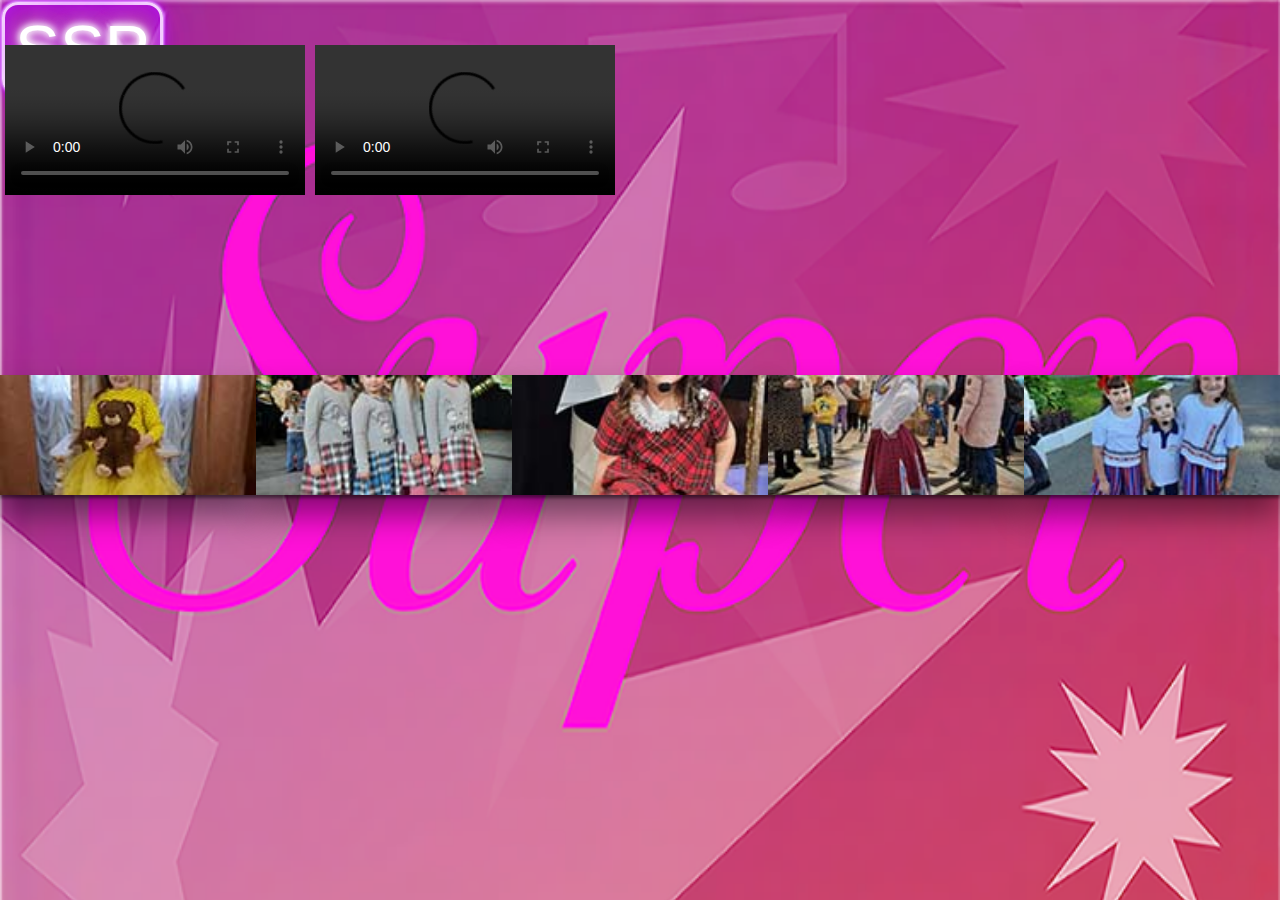
==== index.html @ 754dcc4c "second commit" ====
<!DOCTYPE html>
<html lang="en">

<head>
    <meta charset="UTF-8">
    <meta http-equiv="X-UA-Compatible" content="IE=edge">
    <meta name="viewport" content="width=, initial-scale=1.0">
    <title>Syper Star Popylar</title>
    <link rel="stylesheet" href="./style.css">
</head>
<body>
    <header>
        <div class="header_logo">
            <p>SSP</p>
        </div>
    </header>

    <div class="video">

      <div class="slide-video">
        <video src="video/Будет круто.mp4" controls ></video>
      </div>

      <div class="slide-video">
        <video src="video/Дзе вы дзеуки.mp4" controls ></video>
      </div>

      <!--<div class="slide-video">
        <video src="video/Енот.mp4" controls  ></video>
      </div>-->

    </div>
  

    <div class="accordion">

      <!-- BOX 1 -->
      <div class="box a1">
          <div class="image_1">
              <div class="text">
                  <h2>Лялька</h2>
              </div>
          </div>
      </div>

      <!-- BOX 2 -->
      <div class="box a2">
          <div class="image_2">
              <div class="text">
                  <h2>К 8 Марта</h2>
              </div>
          </div>
      </div>

      <!-- BOX 3 -->
      <div class="box a3">
          <div class="image_3">
              <div class="text">
                  <h2>Дворец Культуры</h2>
              </div>
          </div>
      </div>

      <!-- BOX 1 -->
      <div class="box a4">
          <div class="image_4">
              <div class="text">
                  <h2>56 Театральный Сезон</h2>
              </div>
          </div>
      </div>

      <!-- BOX 5 -->
      <div class="box a5">
          <div class="image_5">
              <div class="text">
                  <h2>Летний Амфитеатр</h2>
              </div>
          </div>
      </div>

  </div>


   <!-- <div class="container">

        <div class="slide" style="background-image: url(images/Катя1.jpg);">
          <h3>Театр "Лялька"</h3>
        </div>

        <div class="slide" style="background-image: url(images/Катя2.jpg);">
          <h3>К 8 Марта</h3>
        </div>

        <div class="slide active" style="background-image: url(images/Катя3.jpg);">
          <h3>Дворец Культуры</h3>
        </div>

        <div class="slide" style="background-image: url(images/Катя4.jpg);">
          <h3>56 Театральный Сезон</h3>
        </div>

        <div class="slide" style="background-image: url(images/Катя5.jpg);" >
          <h3>Летний Амфитеатр</h3>
        </div>

      </div>
    
      <script src="app.js"></script>-->

</body>
</html>
---- style.css ----
/* Reset css start*/
html, body, div, span, applet, object, iframe,
h1, h2, h3, h4, h5, h6, p, blockquote, pre,
a, abbr, acronym, address, big, cite, code,
del, dfn, em, img, ins, kbd, q, s, samp,
small, strike, strong, sub, sup, tt, var,
b, u, i, center,
dl, dt, dd, ol, ul, li,
fieldset, form, label, legend,
table, caption, tbody, tfoot, thead, tr, th, td,
article, aside, canvas, details, embed, 
figure, figcaption, footer, header, hgroup, 
menu, nav, output, ruby, section, summary,
time, mark, audio, video {
	margin: 0;
	padding: 0;
	border: 0;
	font-size: 100%;
	font: inherit;
	vertical-align: baseline;
}
article, aside, details, figcaption, figure, 
footer, header, hgroup, menu, nav, section {
	display: block;
}
html {
	height: 100%;
}
body {
	line-height: 1;
}
ol, ul {
	list-style: none;
}
blockquote, q {
	quotes: none;
}
blockquote:before, blockquote:after,
q:before, q:after {
	content: '';
	content: none;
}
table {
	border-collapse: collapse;
	border-spacing: 0;
}
/* Reset css end*/

html{
    box-sizing: border-box;
  }

  
body {
    background: url(images/SSP.png) no-repeat;
    background-size: 100%;
    font-family: 'Fjalla One', sans-serif;
    /*display: flex;*/
    }

  .header_logo {
    display: inline-block;
    margin-top: 2px;
    margin-left: 2px;
    color: #fff;
    text-shadow:
    0 0 7px #fff,
    0 0 10px #fff,
    0 0 21px #fff,
    0 0 42px #bc13fe,
    0 0 82px #bc13fe,
    0 0 92px #bc13fe,
    0 0 102px #bc13fe,
    0 0 151px #bc13fe;  
    font-size: 4.2rem;
    animation: pulsate 1.5s infinite alternate;
    border: 0.2rem solid #fff;
    border-radius: 1rem;
    padding: 0.15em;
    box-shadow: 0 0 .2rem #fff,
                0 0 .2rem #fff,
                0 0 .2rem #bc13fe,
                0 0 0.8rem #bc13fe,
                0 0 0.28rem #bc13fe,
                inset 0 0 1.3rem #bc13fe;
    }

    @keyframes pulsate {
        100% {
            text-shadow:
             0 0 4px #fff,
             0 0 11px #fff,
             0 0 19px #fff,
             0 0 40px #bc13fe,
             0 0 80px #bc13fe,
             0 0 90px #bc13fe,
             0 0 100px #bc13fe,
             0 0 150px #bc13fe;
   }
           0% {
             text-shadow:
             0 0 2px #fff,
             0 0 4px #fff,
             0 0 6px #fff,
             0 0 10px #bc13fe,
             0 0 45px #bc13fe,
             0 0 55px #bc13fe,
             0 0 70px #bc13fe,
             0 0 80px #bc13fe;
   } }

/*для карточек start*/
  /* .container{
     margin-top: 54vh;
    width: 100%;
    display:flex;
    justify-content: center;
    align-items: center;
    }
    .slide{
      height: 18vh;
      border-radius: 10px;
      margin: 5px;
      cursor: pointer;
      color: #fff;
      flex: 1;
      background-size: cover;
      background-position: center;
      background-repeat: no-repeat;
      position: relative;
      transition: all 500ms ease-in-out;
    }
    .slide h3{
      position: absolute;
      font-size: 24px;
      bottom: 20px;
      left: 20px;
      margin: 0;
      opacity: 0;
    }
    .slide.active{
      flex: 3;
    }
    .slide.active h3{
      opacity: 1;
      transition: opacity 0.3s ease-in 0.4s;
    }
    /* для карточек end*/

/* для видео start*/
    .video{
      min-width: 100wh;
      height: 100px;
     display:flex;
     align-items: center;
    }
    .slide-video{
      height: 200px;
      margin: 5px;
    }
  
   /*  для видео end*/


@import url('https://fonts.googleapis.com/css?family=Fjalla+One');
@import url('https://fonts.googleapis.com/css?family=Exo+2');
.accordion {
    margin-top: 20vh;
    min-width: 100wh;
    height: 120px;
   /* margin: 5px auto;*/
    display: flex;
    box-shadow: 0px 3px 3px rgba(5, 4, 4, 0.47);
    flex-direction: row;
    cursor: pointer;
   /* margin-bottom: 20px;*/
}
.box {
    position: relative;
    height: 100%;
    flex: 1;
    background-position: left;
    background-size: cover;
    transition: .7s;
    box-shadow: 0px 20px 30px rgba(0, 0, 0, 0.47);
}
.box:hover{
    flex: 5;
    height: 200px;
}
.a1 {
    background-image: url("images/Катя1.jpg");
}
.a2 {
    background-image: url("images/Катя2.jpg")
}
.a3 {
    background-image: url("images/Катя3.jpg");
}
.a4 {
    background-image: url("images/Катя4.jpg");
}
.a5 {
    background-image: url("images/Катя5.jpg"); 
}
.text {
    position: absolute;
    bottom: 0;
    opacity: 0;
    padding: 2px;
    color: #fff;
    
}
.box:hover .text{
    opacity:1;
}
@media screen and (max-width: 340px){
    body{
        margin: 0;
    }
    .accordion {
        flex-direction: column;
        height: 100px;
        box-shadow: none;
    }
    .box {
        box-shadow: none;
    }
    .box:hover {
        flex: 2;
    }
}
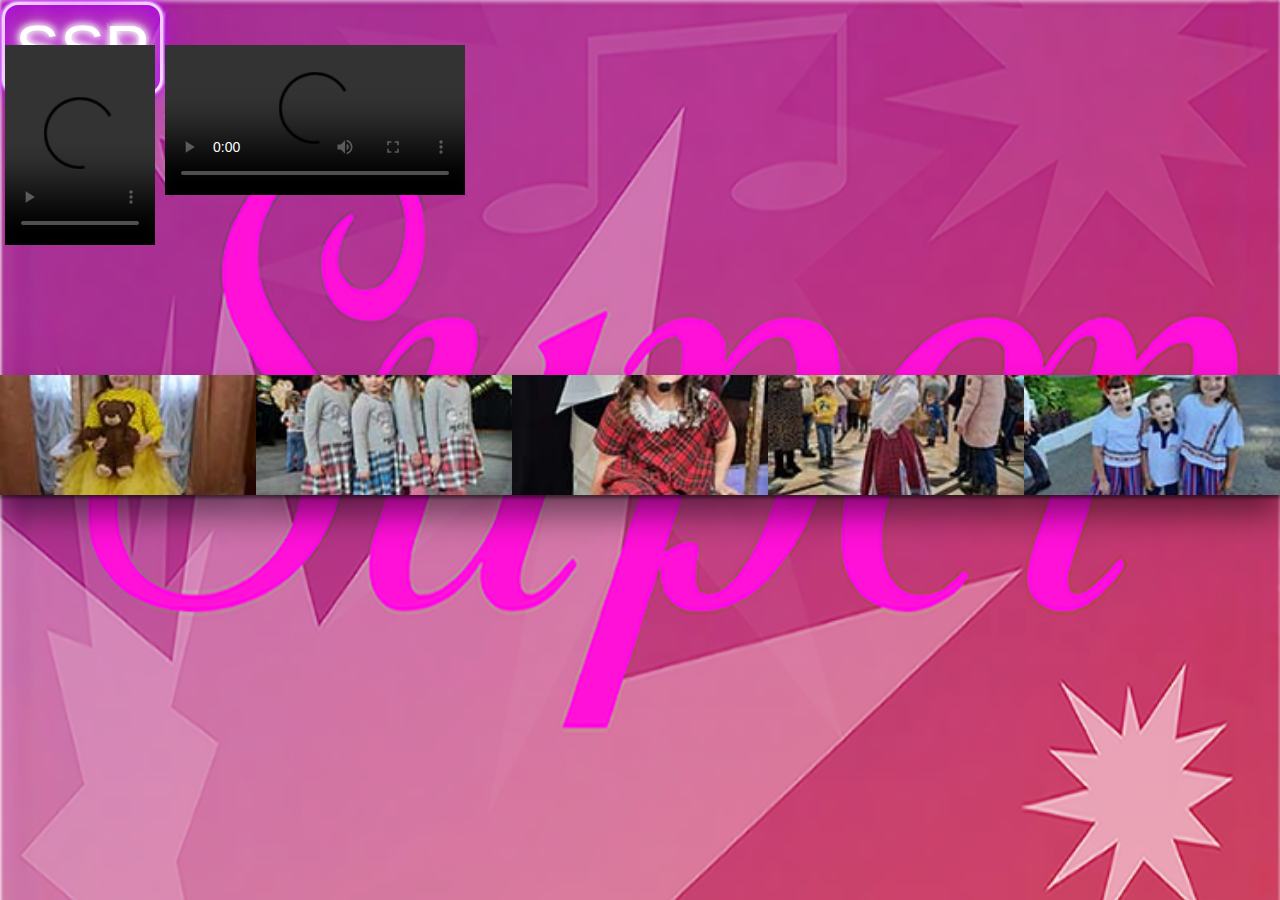
==== commit 5c5504cf: "third commit" ====
--- a/index.html
+++ b/index.html
@@ -18,11 +18,11 @@
     <div class="video">
 
       <div class="slide-video">
-        <video src="video/Будет круто.mp4" controls ></video>
+        <video src="video/Будет круто.mp4" controls preload="metadata"  width="150" height="200"></video>
       </div>
 
       <div class="slide-video">
-        <video src="video/Дзе вы дзеуки.mp4" controls ></video>
+        <video src="video/Дзе вы дзеуки.mp4" controls preload="auto"></video>
       </div>
 
       <!--<div class="slide-video">
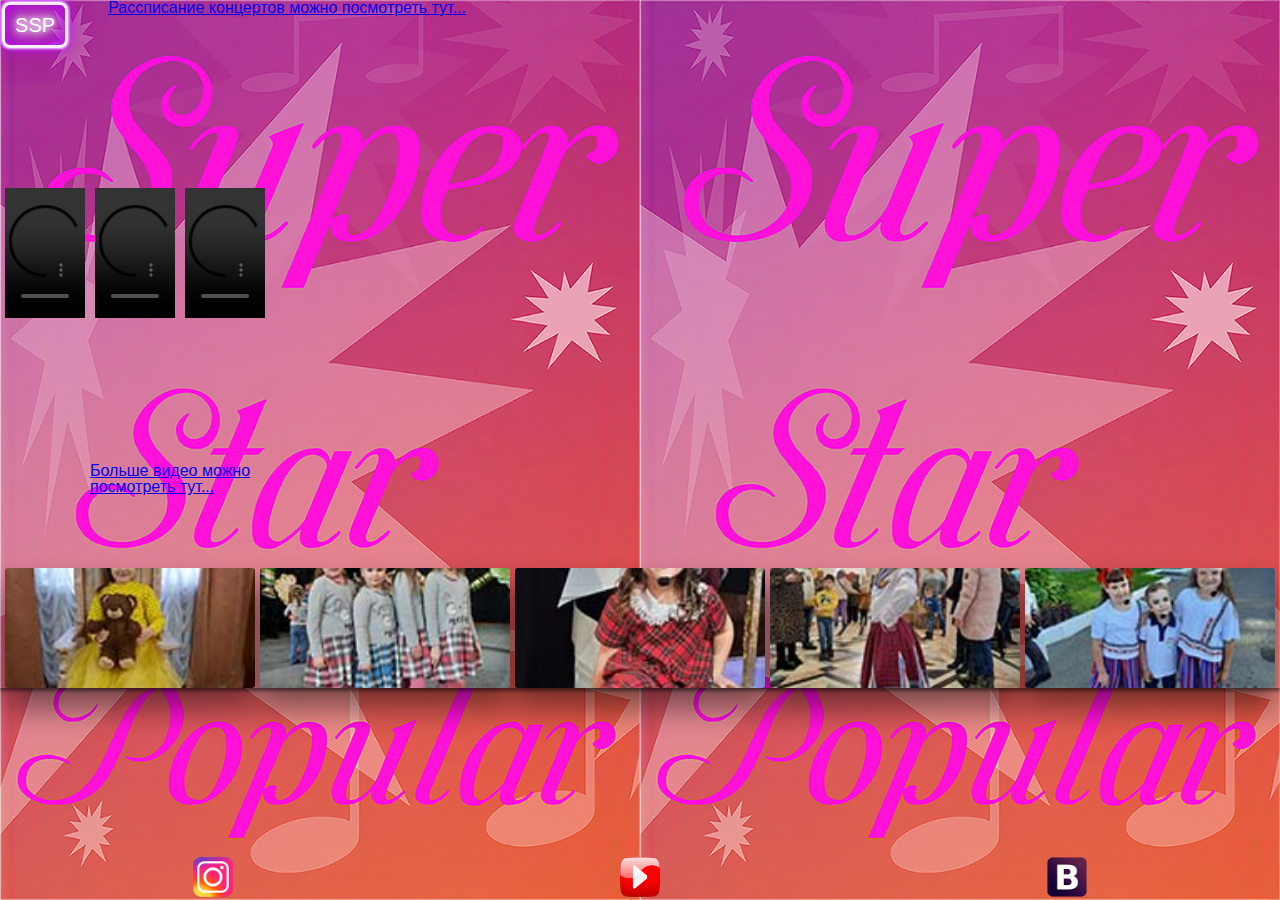
==== commit c2a7f6ad: "third commit" ====
--- a/index.html
+++ b/index.html
@@ -9,104 +9,101 @@
     <link rel="stylesheet" href="./style.css">
 </head>
 <body>
+  <div class="wrapper">
+    <div class="content">
+
     <header>
         <div class="header_logo">
             <p>SSP</p>
+        </div>
+        <div class="schedule">
+          <a href="#">Рассписание концертов можно посмотреть тут...</a>
         </div>
     </header>
 
     <div class="video">
 
       <div class="slide-video">
-        <video src="video/Будет круто.mp4" controls preload="metadata"  width="150" height="200"></video>
+        <video src="video/Будет круто.mp4" controls preload="auto"  width="80" height="130"></video>
       </div>
 
       <div class="slide-video">
-        <video src="video/Дзе вы дзеуки.mp4" controls preload="auto"></video>
+        <video src="video/Дзе вы дзеуки.mp4" controls preload="auto" width="80" height="130"></video>
       </div>
 
-      <!--<div class="slide-video">
-        <video src="video/Енот.mp4" controls  ></video>
-      </div>-->
+      <div class="slide-video">
+        <video src="video/Енот.mp4" controls preload="auto" width="80" height="130" ></video>
+      </div>
 
     </div>
   
+<div class="more_video">
+<a href="#">Больше видео можно посмотреть тут... </a>
+</div>
 
     <div class="accordion">
-
       <!-- BOX 1 -->
       <div class="box a1">
-          <div class="image_1">
-              <div class="text">
-                  <h2>Лялька</h2>
-              </div>
-          </div>
+        <!--  <div class="image_1">-->
+                   <div class="text">
+                       <h2>Лялька</h2>
+                   </div>
+       <!--   </div>-->
       </div>
 
       <!-- BOX 2 -->
       <div class="box a2">
-          <div class="image_2">
+       <!--   <div class="image_2">-->
               <div class="text">
                   <h2>К 8 Марта</h2>
               </div>
-          </div>
+         <!-- </div>-->
       </div>
 
       <!-- BOX 3 -->
       <div class="box a3">
-          <div class="image_3">
+         <!-- <div class="image_3">-->
               <div class="text">
                   <h2>Дворец Культуры</h2>
               </div>
-          </div>
+      <!--    </div>-->
       </div>
 
       <!-- BOX 1 -->
       <div class="box a4">
-          <div class="image_4">
+         <!-- <div class="image_4">-->
               <div class="text">
                   <h2>56 Театральный Сезон</h2>
               </div>
-          </div>
+        <!--  </div>-->
       </div>
 
       <!-- BOX 5 -->
       <div class="box a5">
-          <div class="image_5">
+          <!--<div class="image_5">-->
               <div class="text">
                   <h2>Летний Амфитеатр</h2>
               </div>
-          </div>
+        <!--  </div>-->
       </div>
 
   </div>
+</div>
+  <footer>
+   <!-- <div class="ref">
+<img src="images/inst.png" alt="инстаграмм">
+    </div>
+    <div class="ref">
+      <img src="images/ut.png" alt="ютуб">
+          </div>
+          <div class="ref">
+            <img src="images/vk.png" alt="в контакте">
+                </div>-->
+                <a href="#"><img src="images/inst.png" alt="инстаграмм" width="40px" height="40px"></a>
+                <a href="#"><img src="images/ut.png" alt="ютуб" width="40px" height="40px"></a>
+                <a href="#"><img src="images/vk.png" alt="в контакте" width="40px" height="40px"></a>
 
-
-   <!-- <div class="container">
-
-        <div class="slide" style="background-image: url(images/Катя1.jpg);">
-          <h3>Театр "Лялька"</h3>
-        </div>
-
-        <div class="slide" style="background-image: url(images/Катя2.jpg);">
-          <h3>К 8 Марта</h3>
-        </div>
-
-        <div class="slide active" style="background-image: url(images/Катя3.jpg);">
-          <h3>Дворец Культуры</h3>
-        </div>
-
-        <div class="slide" style="background-image: url(images/Катя4.jpg);">
-          <h3>56 Театральный Сезон</h3>
-        </div>
-
-        <div class="slide" style="background-image: url(images/Катя5.jpg);" >
-          <h3>Летний Амфитеатр</h3>
-        </div>
-
-      </div>
-    
-      <script src="app.js"></script>-->
-
+  </footer>
+</div>
 </body>
 </html>--- a/style.css
+++ b/style.css
@@ -48,16 +48,27 @@
 
 html{
     box-sizing: border-box;
+    height: 100%;
   }
 
-  
 body {
     background: url(images/SSP.png) no-repeat;
-    background-size: 100%;
+    background-repeat: round;
     font-family: 'Fjalla One', sans-serif;
+    height: 100%;
     /*display: flex;*/
     }
 
+/* для header start*/
+header{
+    display: flex;
+}
+.schedule{
+    margin-left: 40px;
+}
+/* для header end*/
+
+/* для логотипа start*/
   .header_logo {
     display: inline-block;
     margin-top: 2px;
@@ -75,7 +86,7 @@
     font-size: 4.2rem;
     animation: pulsate 1.5s infinite alternate;
     border: 0.2rem solid #fff;
-    border-radius: 1rem;
+    border-radius: 0.5rem;
     padding: 0.15em;
     box-shadow: 0 0 .2rem #fff,
                 0 0 .2rem #fff,
@@ -84,7 +95,6 @@
                 0 0 0.28rem #bc13fe,
                 inset 0 0 1.3rem #bc13fe;
     }
-
     @keyframes pulsate {
         100% {
             text-shadow:
@@ -108,65 +118,41 @@
              0 0 70px #bc13fe,
              0 0 80px #bc13fe;
    } }
-
-/*для карточек start*/
-  /* .container{
-     margin-top: 54vh;
-    width: 100%;
-    display:flex;
-    justify-content: center;
-    align-items: center;
-    }
-    .slide{
-      height: 18vh;
-      border-radius: 10px;
-      margin: 5px;
-      cursor: pointer;
-      color: #fff;
-      flex: 1;
-      background-size: cover;
-      background-position: center;
-      background-repeat: no-repeat;
-      position: relative;
-      transition: all 500ms ease-in-out;
-    }
-    .slide h3{
-      position: absolute;
-      font-size: 24px;
-      bottom: 20px;
-      left: 20px;
-      margin: 0;
-      opacity: 0;
-    }
-    .slide.active{
-      flex: 3;
-    }
-    .slide.active h3{
-      opacity: 1;
-      transition: opacity 0.3s ease-in 0.4s;
-    }
-    /* для карточек end*/
+p{
+    font-size: 20px;
+}
+  /* для логотипа end*/
 
 /* для видео start*/
     .video{
-      min-width: 100wh;
+      margin-top: 15vh;
+      width: 100wh;
       height: 100px;
-     display:flex;
-     align-items: center;
+      display:flex;
+      flex-direction: row;
+      cursor: pointer;
     }
     .slide-video{
       height: 200px;
       margin: 5px;
     }
-  
    /*  для видео end*/
 
-
+   /* для more_video start*/
+.more_video{
+    width: 200px;
+    height: 60px;
+    margin-top: 20vh;
+    margin-left: 10vh;
+}
+   /* для more_video end*/
+
+  /* для фото start*/
 @import url('https://fonts.googleapis.com/css?family=Fjalla+One');
 @import url('https://fonts.googleapis.com/css?family=Exo+2');
 .accordion {
-    margin-top: 20vh;
-    min-width: 100wh;
+    margin-top: 5vh;
+    width: 100wh;
     height: 120px;
    /* margin: 5px auto;*/
     display: flex;
@@ -176,8 +162,11 @@
    /* margin-bottom: 20px;*/
 }
 .box {
+    margin-left: 5px;
+    border-radius: 3px;
     position: relative;
-    height: 100%;
+    /*height: 100%;*/
+    width: 100vh;
     flex: 1;
     background-position: left;
     background-size: cover;
@@ -192,7 +181,7 @@
     background-image: url("images/Катя1.jpg");
 }
 .a2 {
-    background-image: url("images/Катя2.jpg")
+    background-image: url("images/Катя2.jpg");
 }
 .a3 {
     background-image: url("images/Катя3.jpg");
@@ -202,6 +191,7 @@
 }
 .a5 {
     background-image: url("images/Катя5.jpg"); 
+    margin-right: 5px;
 }
 .text {
     position: absolute;
@@ -219,7 +209,8 @@
         margin: 0;
     }
     .accordion {
-        flex-direction: column;
+       /* flex-direction: column;*/
+        flex-direction: row;
         height: 100px;
         box-shadow: none;
     }
@@ -227,6 +218,27 @@
         box-shadow: none;
     }
     .box:hover {
-        flex: 2;
-    }
-}+        margin-top: -33px;
+        flex: 7;
+    }
+}
+  /* для фото end*/
+
+    /* для footer start*/
+ footer{
+     display: flex;
+     position: sticky;
+     flex: 0 0 auto;
+     justify-content: space-around;
+ }
+
+      /* для footer end*/
+      .wrapper {
+        display: flex;
+        flex-direction: column;
+        min-height: 100%;
+    }
+    .content {
+        flex: 1 0 auto;
+    }
+    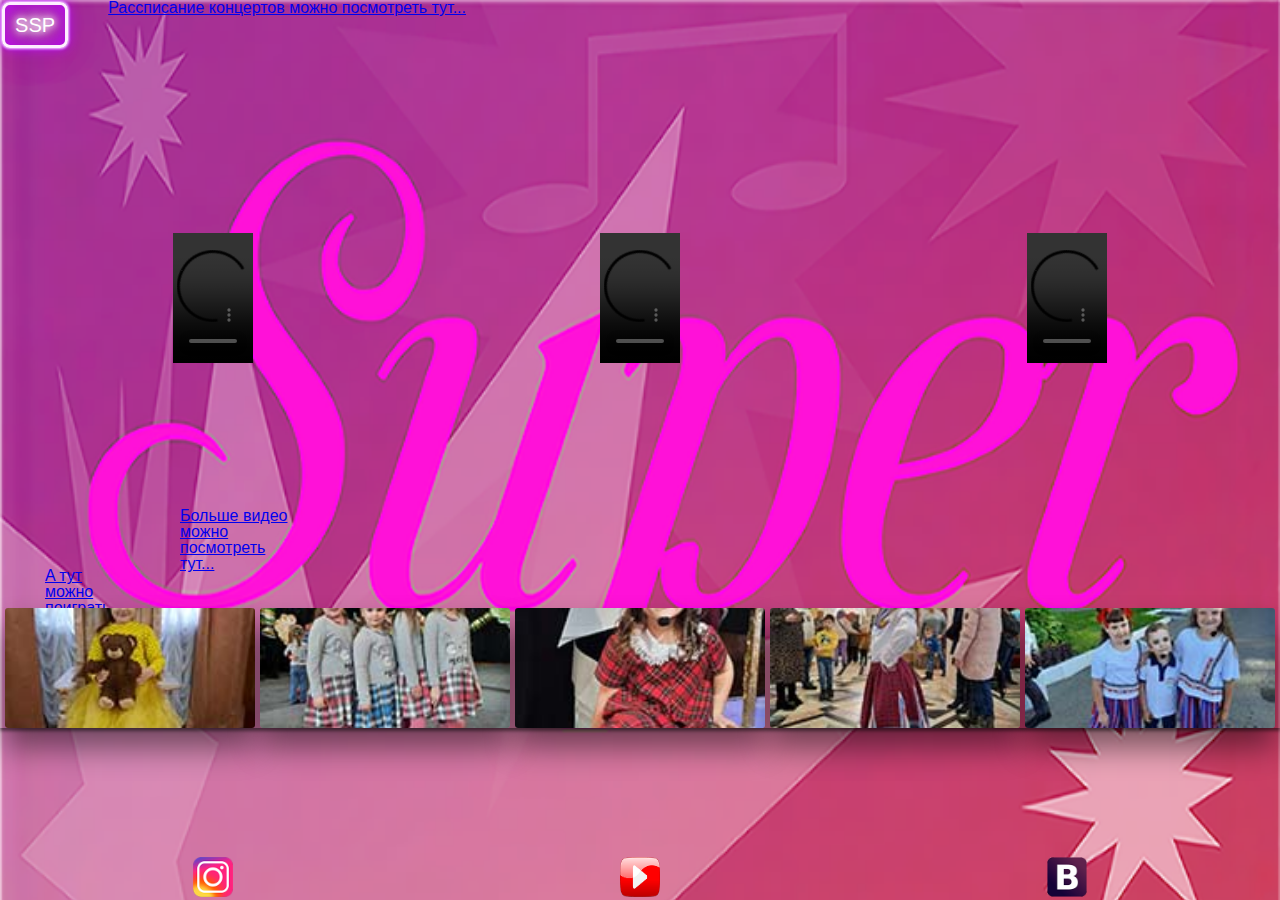
==== commit 4ae6feff: "fourth commit" ====
--- a/index.html
+++ b/index.html
@@ -40,6 +40,10 @@
 <div class="more_video">
 <a href="#">Больше видео можно посмотреть тут... </a>
 </div>
+
+<div class="games">
+  <a href="#">A тут можно поиграть... </a>
+  </div>
 
     <div class="accordion">
       <!-- BOX 1 -->
--- a/style.css
+++ b/style.css
@@ -53,7 +53,7 @@
 
 body {
     background: url(images/SSP.png) no-repeat;
-    background-repeat: round;
+    background-size: cover;
     font-family: 'Fjalla One', sans-serif;
     height: 100%;
     /*display: flex;*/
@@ -125,33 +125,42 @@
 
 /* для видео start*/
     .video{
-      margin-top: 15vh;
+      margin-top: 20vh;
       width: 100wh;
       height: 100px;
       display:flex;
       flex-direction: row;
       cursor: pointer;
+      justify-content: space-around;
     }
     .slide-video{
       height: 200px;
       margin: 5px;
+      border-radius: 3px;
     }
    /*  для видео end*/
 
    /* для more_video start*/
 .more_video{
-    width: 200px;
+    width: 120px;
     height: 60px;
     margin-top: 20vh;
-    margin-left: 10vh;
+    margin-left: 20vh;
 }
    /* для more_video end*/
+
+   /* для games start*/
+.games{
+    width: 60px;
+    height: 40px;
+    margin-left: 5vh;
+}
+   /* для games end*/
 
   /* для фото start*/
 @import url('https://fonts.googleapis.com/css?family=Fjalla+One');
 @import url('https://fonts.googleapis.com/css?family=Exo+2');
 .accordion {
-    margin-top: 5vh;
     width: 100wh;
     height: 120px;
    /* margin: 5px auto;*/
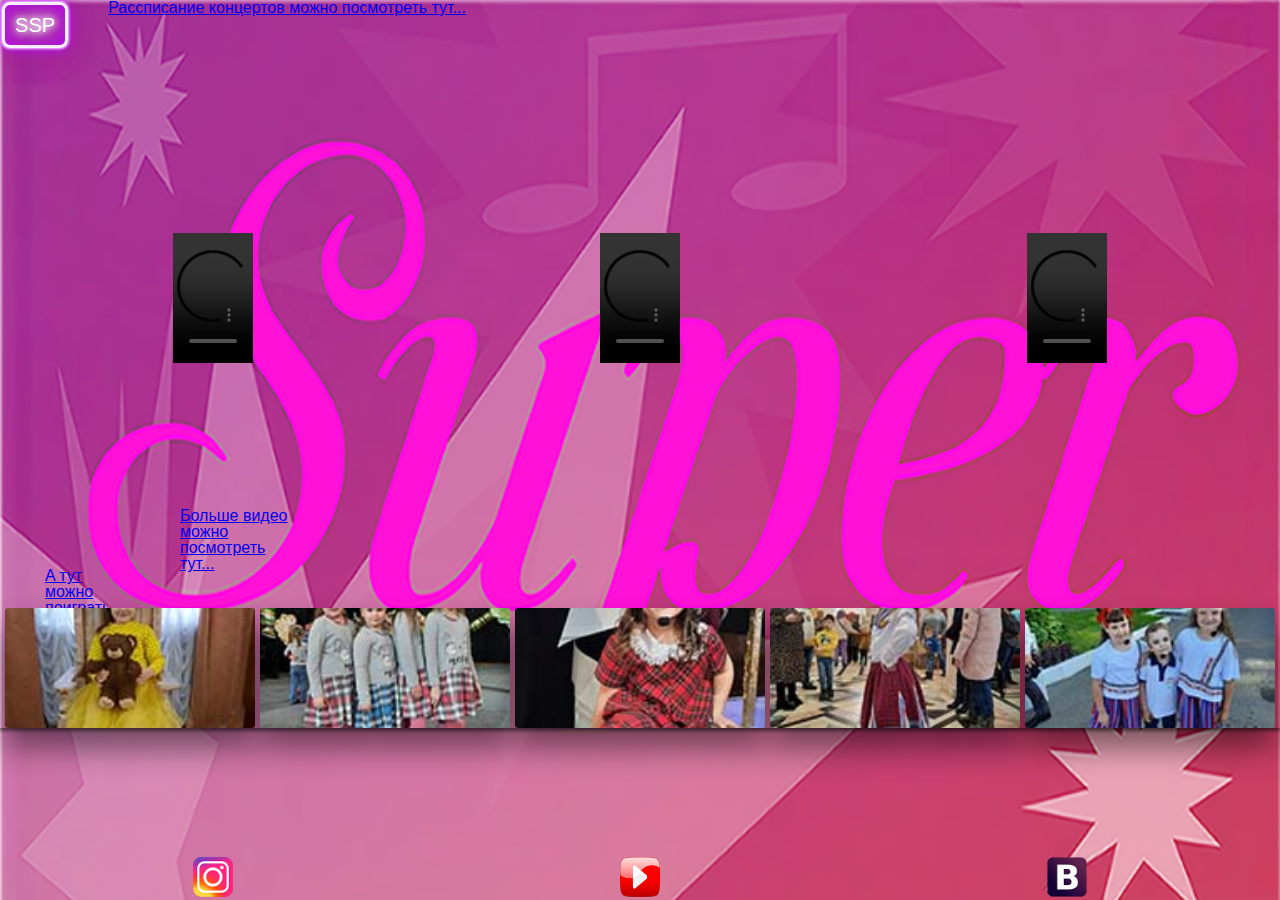
==== commit e953c2f7: "fifth commit" ====
--- a/index.html
+++ b/index.html
@@ -9,6 +9,7 @@
     <link rel="stylesheet" href="./style.css">
 </head>
 <body>
+  <h1 class="hiden"> Екатерина Зинкевич. Super Star Popular. </h1>
   <div class="wrapper">
     <div class="content">
 
--- a/style.css
+++ b/style.css
@@ -49,6 +49,9 @@
 html{
     box-sizing: border-box;
     height: 100%;
+  }
+  .hiden{
+      display: none;
   }
 
 body {
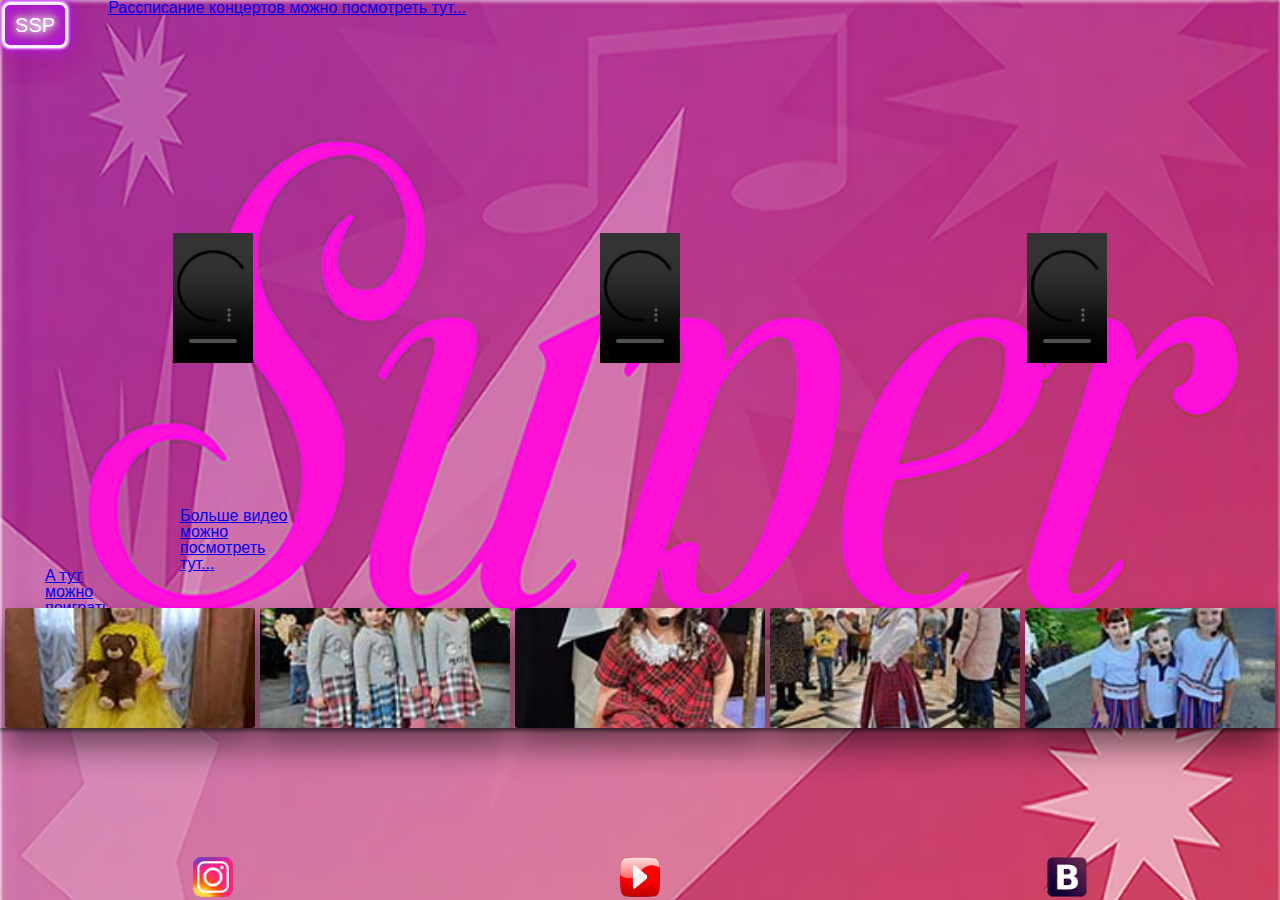
==== commit 5cfed33e: "sixth commit" ====
--- a/index.html
+++ b/index.html
@@ -5,7 +5,7 @@
     <meta charset="UTF-8">
     <meta http-equiv="X-UA-Compatible" content="IE=edge">
     <meta name="viewport" content="width=, initial-scale=1.0">
-    <title>Syper Star Popylar</title>
+    <title>Syper Star Popular</title>
     <link rel="stylesheet" href="./style.css">
 </head>
 <body>
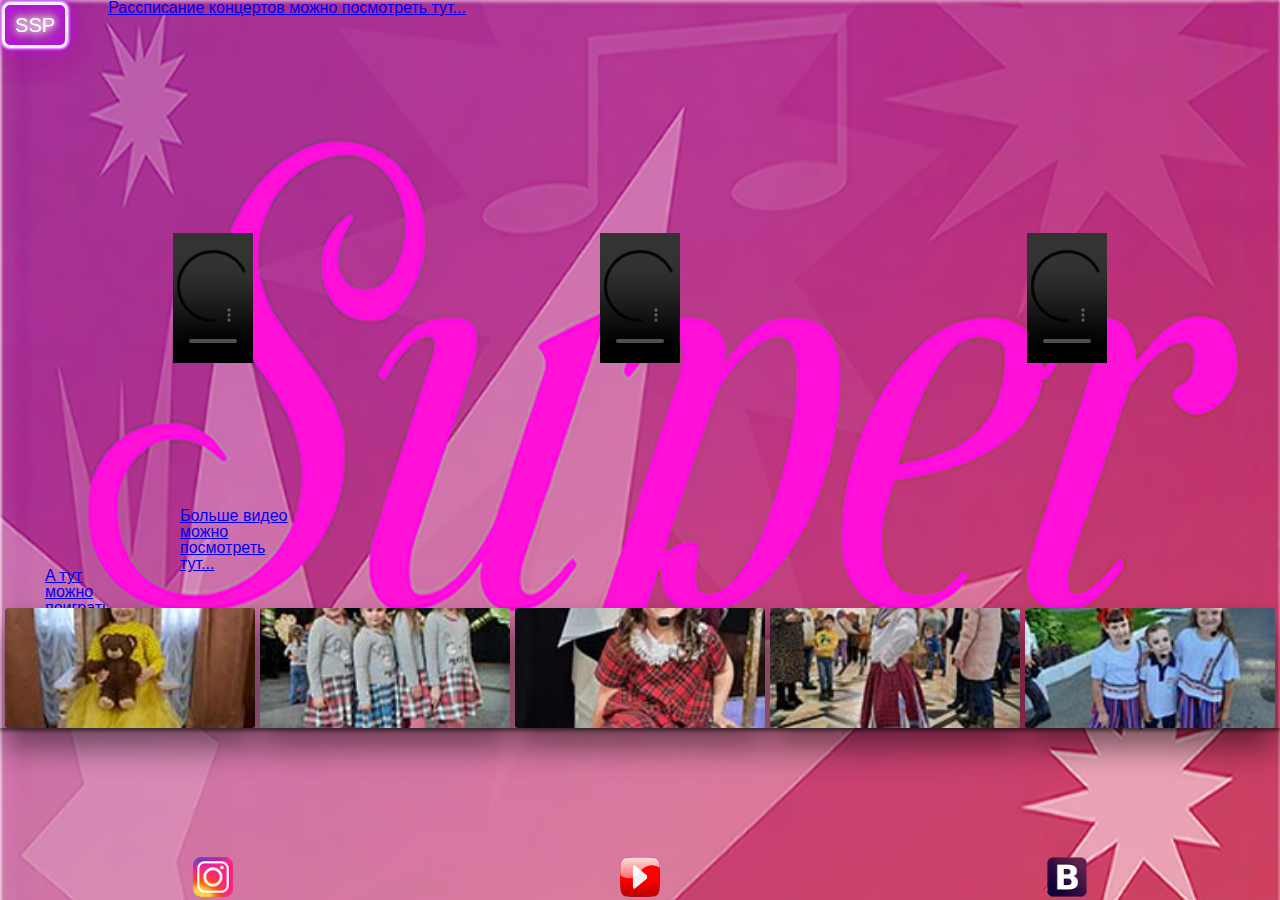
==== commit 29f4e89b: "six commit" ====
--- a/index.html
+++ b/index.html
@@ -39,7 +39,7 @@
     </div>
   
 <div class="more_video">
-<a href="#">Больше видео можно посмотреть тут... </a>
+<a href="./ind.html">Больше видео можно посмотреть тут... </a>
 </div>
 
 <div class="games">
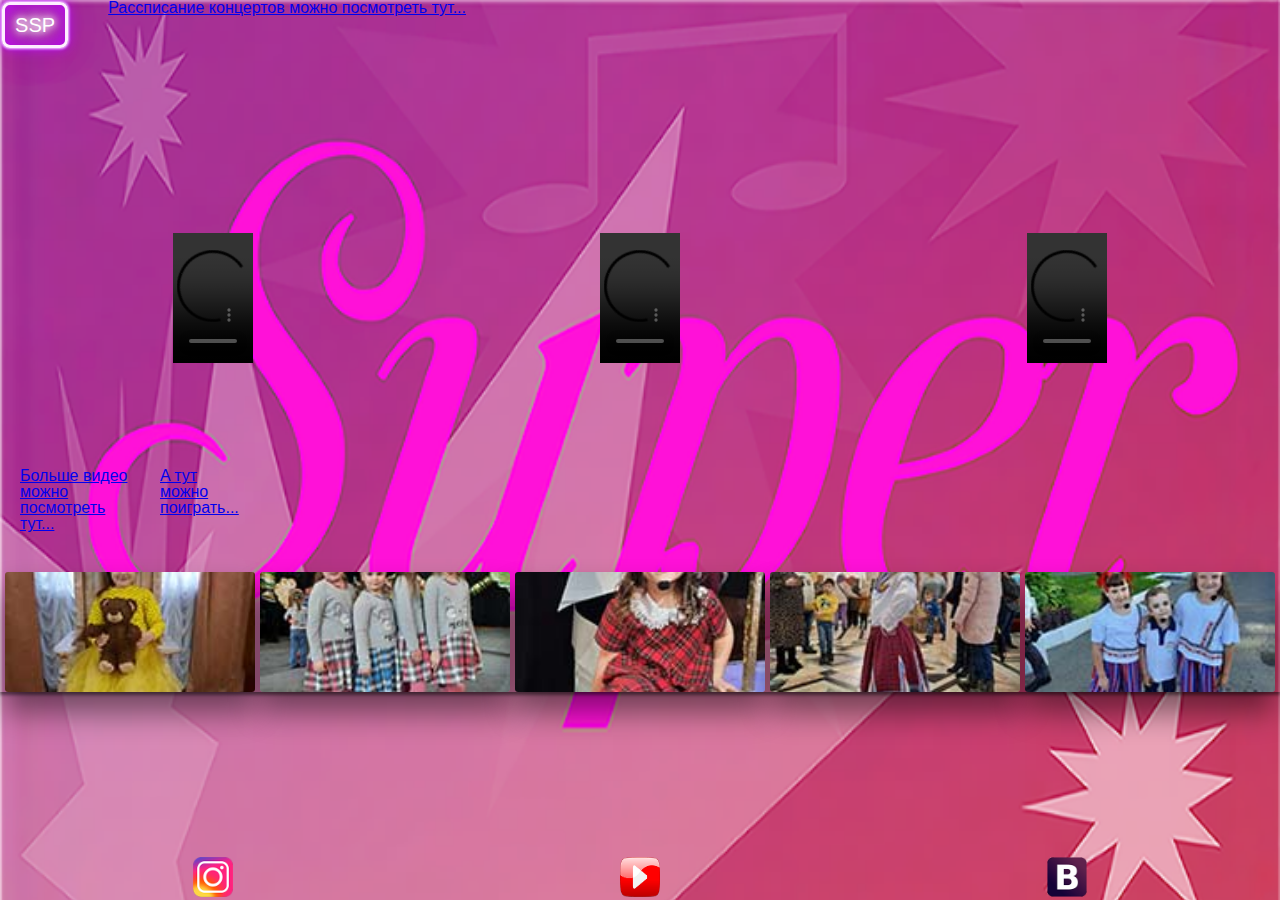
==== commit aa57da20: "nine commit" ====
--- a/index.html
+++ b/index.html
@@ -38,13 +38,15 @@
 
     </div>
   
-<div class="more_video">
-<a href="./ind.html">Больше видео можно посмотреть тут... </a>
-</div>
+    <div class="inline">
+         <div class="more_video">
+           <a href="./ind.html">Больше видео можно посмотреть тут... </a>
+         </div>
 
-<div class="games">
-  <a href="#">A тут можно поиграть... </a>
-  </div>
+         <div class="games">
+           <a href="https://alee457.github.io/game/">A тут можно поиграть... </a>
+         </div>
+    </div>
 
     <div class="accordion">
       <!-- BOX 1 -->
--- a/style.css
+++ b/style.css
@@ -143,12 +143,23 @@
     }
    /*  для видео end*/
 
+   
+/* для inline start*/
+.inline{
+    display: table;
+    margin-top: 120px;
+    margin-bottom: 20px;
+    border-spacing: 20px 20px; 
+}
+/* для inline end*/
+
    /* для more_video start*/
 .more_video{
     width: 120px;
     height: 60px;
     margin-top: 20vh;
-    margin-left: 20vh;
+    margin-left: 15px;
+    display: table-cell; 
 }
    /* для more_video end*/
 
@@ -157,6 +168,9 @@
     width: 60px;
     height: 40px;
     margin-left: 5vh;
+    margin-bottom: 80px;
+    display: table-cell; 
+   
 }
    /* для games end*/
 
